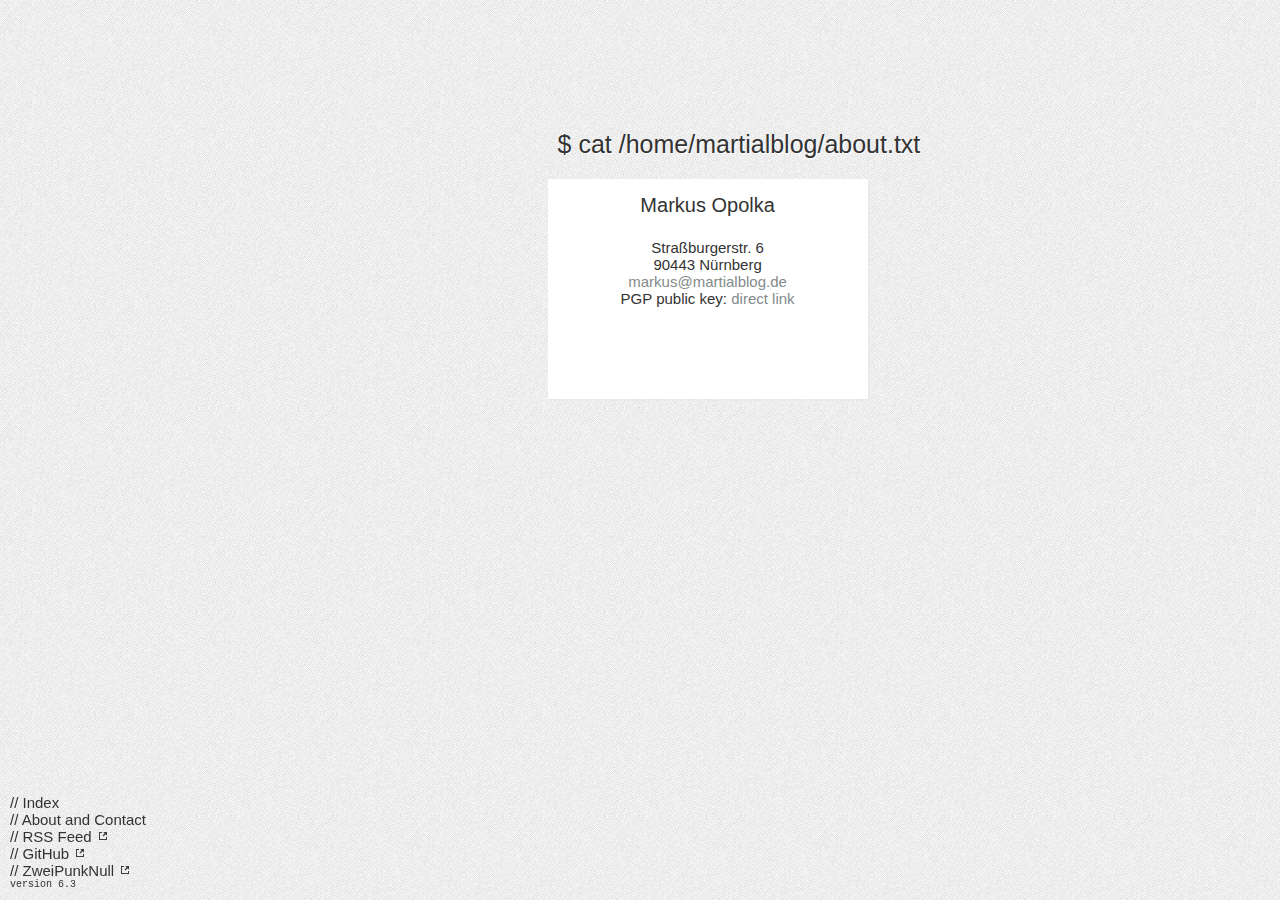
==== about.html @ 673826c4 "Update Profile and Links" ====
<!DOCTYPE html>
<html lang="en">
    <head>
        <title>About &#124; martialblog.de</title>
        <meta charset="UTF-8" />
        <meta name="viewport" content="width=device-width, initial-scale=1.0" />
        <meta name="description" content="martialblog Markus Opolka" />
        <meta name="keywords" content="weblog markus opolka,martialblog,markus opolka,opolka,portfolio,weblog,blog,fotoblog,fotografie,zweipunknull" />
        <meta name="robots" content="index, follow" />
        <meta name="author" content="Markus Opolka" />
        <link rel="shortcut icon" href="favicon.ico">
        <link rel="stylesheet" type="text/css" href="css/style.css" media="only screen and (min-width:720px)"/>
        <link rel="stylesheet" type="text/css" href="css/mobile.css" media="only screen and (max-width:720px)"/>
        <link href="https://fonts.googleapis.com/css?family=Lato:300,400' rel='stylesheet' type='text/css">
    </head>
<!--
Hi,
welcome to the source code. If you're here, you can see I like clean and easy to read code. For that reason, HTML and Python are so dear to my heart.
Well not much I can say here; just thanks for stopping by and have a great day!
-->
    <body>
        <div class="container" id="about">
          <div class="main">
            <h1>&#36; cat /home/martialblog/about.txt</h1>

                <div class="contact">
                        <h2>Markus Opolka</h2>
                        <p>
                        <br />
                        Straßburgerstr. 6<br />
                        90443 N&uuml;rnberg
                        </p>
                        <script type="text/javascript">
                            <!--
                            sto_dom='martialblog.de'
                            sto_user='markus'
                            document.write('<a href="mailto:' + sto_user + '@' +sto_dom + '" >'+ sto_user + '@' +sto_dom +'<' + '/a>')
                            //-->
                        </script><noscript><p>no-spam-thanks@localhost</p></noscript>
                        <p>PGP public key: <a href="markus.asc">direct link</a></p>
                </div>
              </div>
            </div>
        </div>
        <div id="footer">
            <a href="index.html">// Index</a>
            <a href="about.html">// About and Contact</a>
            <a href="https://theoldreader.com/profile/ee29ef043b8414f06aa22616" target="_blank">// RSS Feed</a>
            <a href="https://github.com/martialblog/" target="_blank">// GitHub</a>
            <a href="https://zweipunknull.de" target="_blank">// ZweiPunkNull</a>
            <div id="v">version 6.3</div>
        </div>
    </body>
</html>
---- css/style.css ----
/* CSS reset... Stuff */

body,div,dl,dt,dd,ul,ol,li,h1,h2,h3,h4,h5,h6,pre,form,fieldset,input,textarea,p,blockquote,th,td {
    margin:0;
    padding:0;
}
html,body {
    margin:0;
    padding:0;
}
table {
    border-collapse:collapse;
    border-spacing:0;
}
fieldset,img {
    border:0;
}
input {
    border:1px solid #b0b0b0;
    padding:3px 5px 4px;
    color:#979797;
    width:190px;
}
address,caption,cite,code,dfn,th,var {
    font-style:normal;
    font-weight:normal;
}
ol,ul {
    list-style:none;
}
caption,th {
    text-align:left;
}
h1,h2,h3,h4,h5,h6 {
    font-size:100%;
    font-weight:normal;
}
q:before,q:after {
    content:'';
}
abbr,acronym {
    border:0;
}

/* General Stuff */

body {
    background:#f9f9f9 url(../images/bg_texture.png) repeat top left;
    color: #333;
    font-family: 'Lato', sans-serif;
    font-weight: 400;
    font-size: 15px;
}
a {
    color: #333;
    text-decoration: none;
}
a[href^="//"]:after,
a[href^="http://"]:after,
a[href^="https://"]:after {
    content: url(../images/externalllink.png);
    margin: 0 0 0 5px;
}
.container {
    position:relative;
}
.main {
    position:absolute;
    margin: 10px auto;
    left:42%;
    top: 100px;
    width:500px;
}
.contact {
  width: 300px;
  height: 200px;
  margin: 10px;
  border: 10px solid #fff;
  overflow: hidden;
  position: relative;
  text-align: center;
 -webkit-box-shadow: 1px 1px 2px #e6e6e6;
 -moz-box-shadow: 1px 1px 2px #e6e6e6;
  box-shadow: 1px 1px 2px #e6e6e6;
  background: #fff;
}
.clr {
    clear: both;
}
h1 {
    margin: 0px;
    padding: 20px 20px 10px 20px;
    font-size: 25px;
    font-weight: 300;
    color: #333;
    text-shadow: 1px 1px 1px #fff;
    text-align: left;
}
h1 span {
    font-size: 15px;
    font-style: italic;
    color:#b2891b;
    padding:10px;
}
h2 {
    font-size:20px;
    padding:5px 5px 5px 5px;
}

/*ID based stuff*/

#v {
    font-family:"Courier New", Courier, monospace;
    font-size: 10px;
}
#footer {
    position:fixed;
    bottom:0em;
    left:0em;
    margin:5px 5px;
    padding:5px 5px;
    clear:both;
}
#footer a {
    display:block;
}
#projects .main .item .text a {
    color: #838B8B;
}
#about .main a {
    color: #838B8B;
}

/*Fancy Stuff*/

.view {
    width: 300px;
    height: 200px;
    margin: 10px;
    border: 10px solid #fff;
    overflow: hidden;
    position: relative;
    text-align: center;
   -webkit-box-shadow: 1px 1px 2px #e6e6e6;
   -moz-box-shadow: 1px 1px 2px #e6e6e6;
    box-shadow: 1px 1px 2px #e6e6e6;
    cursor: default;
    background: #fff;
}
.view .mask,.view .content {
    width: 300px;
    height: 200px;
    position: absolute;
    overflow: hidden;
    top: 0;
    left: 0;
}
.view img {
    display: block;
    position: relative;
}
.view h2 {
    text-transform: uppercase;
    color: #fff;
    text-align: center;
    position: relative;
    font-size: 17px;
    padding: 10px;
    background: rgba(0, 0, 0, 0.8);
    margin: 20px 0 0 0;
}
.view p {
    font-family: 'Lato', 'Helvetica Neue', Helvetica, Arial, 'Lucida Grande', sans-serif;
    font-style: italic;
    font-size: 14px;
    position: relative;
    color: #fff;
    padding: 10px 20px 20px;
    text-align: center;
}
.view a.info {
    display: inline-block;
    text-decoration: none;
    padding: 7px 14px;
    background: #000;
    color: #fff;
    text-transform: uppercase;
    -webkit-box-shadow: 0 0 1px #000;
    -moz-box-shadow: 0 0 1px #000;
    box-shadow: 0 0 1px #000;
}
.view a.info: hover {
    -webkit-box-shadow: 0 0 5px #000;
    -moz-box-shadow: 0 0 5px #000;
    box-shadow: 0 0 5px #000;
}
.view-fancy img {
    -webkit-transition: all 0.3s ease-in-out;
    -moz-transition: all 0.3s ease-in-out;
    -o-transition: all 0.3s ease-in-out;
    -ms-transition: all 0.3s ease-in-out;
    transition: all 0.3s ease-in-out;
}
.view-fancy .mask {
    background-color: rgba(96,96,96,0.3);
    -webkit-transform: translateX(-300px);
    -moz-transform: translateX(-300px);
    -o-transform: translateX(-300px);
    -ms-transform: translateX(-300px);
    transform: translateX(-300px);
    -ms-filter: "progid: DXImageTransform.Microsoft.Alpha(Opacity=100)";
    filter: alpha(opacity=100);
    opacity: 1;
    -webkit-transition: all 0.3s ease-in-out;
    -moz-transition: all 0.3s ease-in-out;
    -o-transition: all 0.3s ease-in-out;
    -ms-transition: all 0.3s ease-in-out;
    transition: all 0.3s ease-in-out;
}
.view-fancy h2 {
    background: rgba(255, 255, 255, 0.5);
    color: #000;
    -webkit-box-shadow: 0px 1px 3px rgba(159, 141, 140, 0.5);
    -moz-box-shadow: 0px 1px 3px rgba(159, 141, 140, 0.5);
    box-shadow: 0px 1px 3px rgba(159, 141, 140, 0.5);
}
.view-fancy p {
    -ms-filter: "progid: DXImageTransform.Microsoft.Alpha(Opacity=0)";
    filter: alpha(opacity=0);
    opacity: 0;
    color: #333;
    -webkit-transition: all 0.2s linear;
    -moz-transition: all 0.2s linear;
    -o-transition: all 0.2s linear;
    -ms-transition: all 0.2s linear;
    transition: all 0.2s linear;
}
.view-fancy:hover .mask {
    -webkit-transform: translateX(0px);
    -moz-transform: translateX(0px);
    -o-transform: translateX(0px);
    -ms-transform: translateX(0px);
    transform: translateX(0px);
}
.view-fancy:hover img {
    -webkit-transform: translateX(300px);
    -moz-transform: translateX(300px);
    -o-transform: translateX(300px);
    -ms-transform: translateX(300px);
    transform: translateX(300px);
}
.view-fancy:hover p {
    -ms-filter: "progid: DXImageTransform.Microsoft.Alpha(Opacity=100)";
    filter: alpha(opacity=100);
    opacity: 1;
}
---- css/mobile.css ----
/* CSS reset... Stuff */

body,div,dl,dt,dd,ul,ol,li,h1,h2,h3,h4,h5,h6,pre,form,fieldset,input,textarea,p,blockquote,th,td {
    margin:0;
    padding:0;
}
html,body {
    margin:0;
    padding:0;
}
table {
    border-collapse:collapse;
    border-spacing:0;
}
fieldset,img {
    border:0;
}
input {
    border:1px solid #b0b0b0;
    padding:3px 5px 4px;
    color:#979797;
    width:190px;
}
address,caption,cite,code,dfn,th,var {
    font-style:normal;
    font-weight:normal;
}
ol,ul {
    list-style:none;
}
caption,th {
    text-align:left;
}
h1,h2,h3,h4,h5,h6 {
    font-size:100%;
    font-weight:normal;
}
q:before,q:after {
    content:'';
}
abbr,acronym {
    border:0;
}

/* General Stuff */

body {
    background:#f9f9f9 url(../images/bg_texture.png) repeat top left;
    color: #333;
    font-family: 'Lato', sans-serif;
    font-weight: 400;
    font-size: 15px;
}
a {
    color: #333;
    text-decoration: none;
}
a[href^="//"]:after,
a[href^="http://"]:after,
a[href^="https://"]:after {
    content: url(../images/externalllink.png);
    margin: 0 0 0 5px;
}
.container {
    position:relative;
    margin:1em auto 0 auto;
}
.main {
    margin: 1em 1em ;
}
.clr {
    clear: both;
}
h1 {
    margin:0px;
    padding:5px;
    font-size:25px;
    color:#333;
    text-shadow:1px 1px 1px #fff;
    text-align:left;
    font-weight:400;
    text-align:left;
}
h1 span {
    display:block;
    font-size: 15px;
    font-family: Georgia, serif;
    font-style: italic;
    color:#b2891b;
}
h2 {
    font-size:20px;
    padding:15px;
}
h3 {
    font-size:20px;
    padding:5px;
}

/*ID based stuff*/

#v {
    display:none;
    font-family:"Courier New", Courier, monospace;
}
#footer {
    top:1em;
    left:1em;
}
#footer a {
    font-weight: bold;
    display: block;
    margin:0.3em;
    padding: 10px 15px;
    background: #fff;
}
#projects .main .item .text a {
    color: #838B8B;
}
#about .main a {
    color: #838B8B;
}
.view {
    margin: 15px;
}
.view img {
    border: 10px solid #fff;
    background: #fff;
    display: block;
    margin:0 auto;
}
.view a.info {
    display: inline-block;
    text-decoration: none;
    padding: 7px 14px;
    margin:10px 0 20px 0;
    background: #000;
    color: #fff;
    text-transform: uppercase;
}
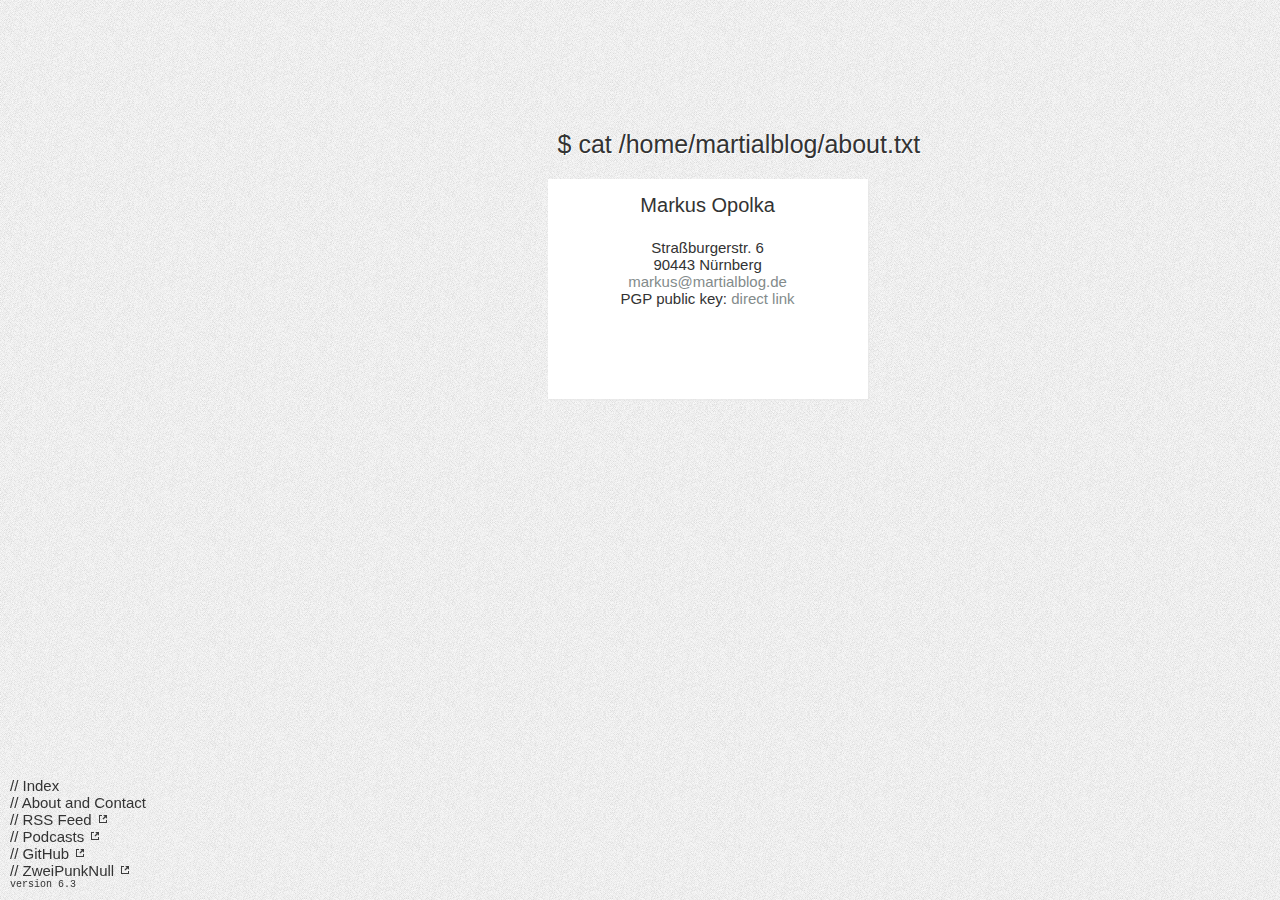
==== commit ae407139: "Add link to player.fm" ====
--- a/about.html
+++ b/about.html
@@ -13,11 +13,6 @@
         <link rel="stylesheet" type="text/css" href="css/mobile.css" media="only screen and (max-width:720px)"/>
         <link href="https://fonts.googleapis.com/css?family=Lato:300,400' rel='stylesheet' type='text/css">
     </head>
-<!--
-Hi,
-welcome to the source code. If you're here, you can see I like clean and easy to read code. For that reason, HTML and Python are so dear to my heart.
-Well not much I can say here; just thanks for stopping by and have a great day!
--->
     <body>
         <div class="container" id="about">
           <div class="main">
@@ -46,6 +41,7 @@
             <a href="index.html">// Index</a>
             <a href="about.html">// About and Contact</a>
             <a href="https://theoldreader.com/profile/ee29ef043b8414f06aa22616" target="_blank">// RSS Feed</a>
+            <a href="https://player.fm/martialblog/fm" target="_blank">// Podcasts</a>
             <a href="https://github.com/martialblog/" target="_blank">// GitHub</a>
             <a href="https://zweipunknull.de" target="_blank">// ZweiPunkNull</a>
             <div id="v">version 6.3</div>
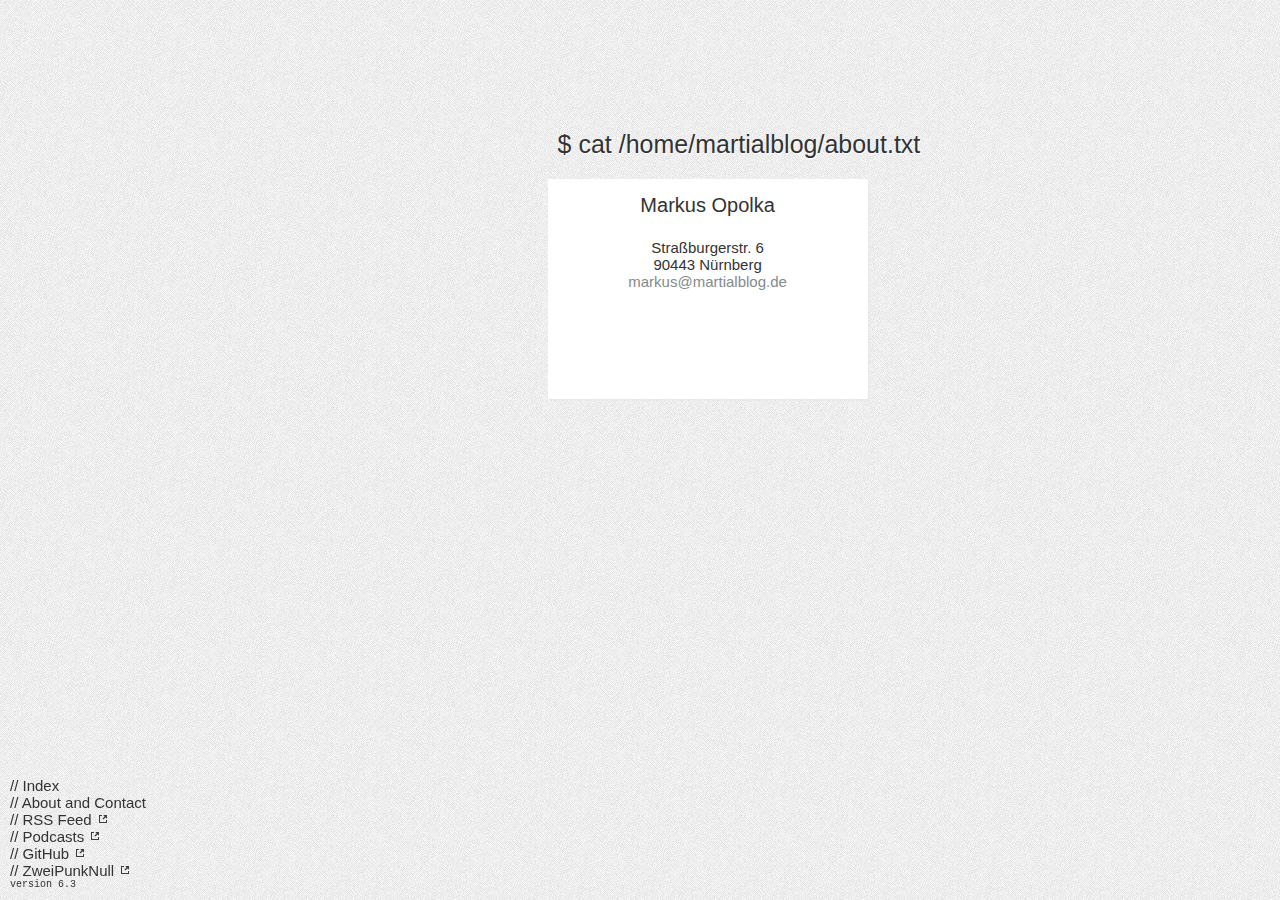
==== commit 48f40f87: "Remove PGP" ====
--- a/about.html
+++ b/about.html
@@ -32,7 +32,6 @@
                             document.write('<a href="mailto:' + sto_user + '@' +sto_dom + '" >'+ sto_user + '@' +sto_dom +'<' + '/a>')
                             //-->
                         </script><noscript><p>no-spam-thanks@localhost</p></noscript>
-                        <p>PGP public key: <a href="markus.asc">direct link</a></p>
                 </div>
               </div>
             </div>
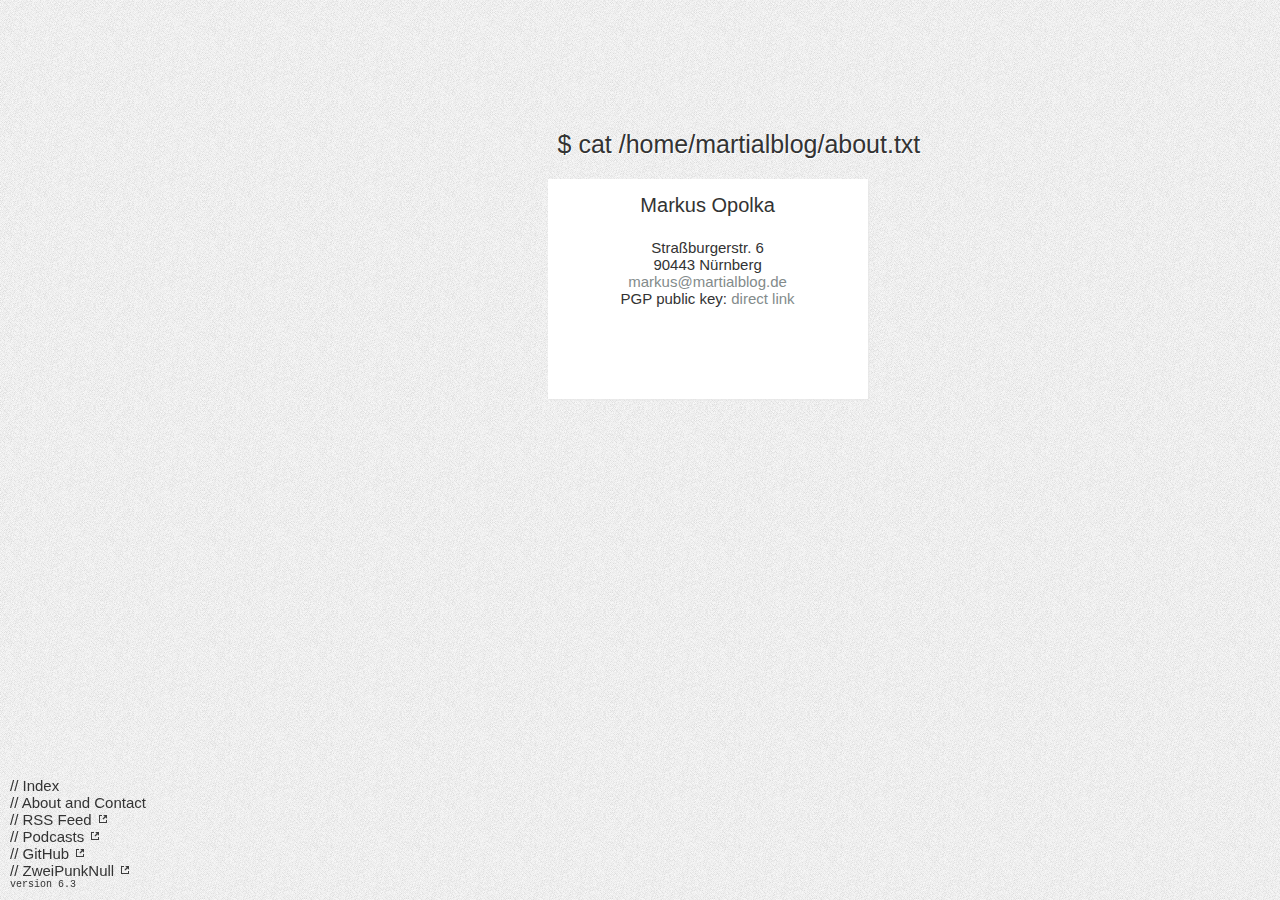
==== commit b8a840a6: "Revert "Remove PGP"" ====
--- a/about.html
+++ b/about.html
@@ -32,6 +32,7 @@
                             document.write('<a href="mailto:' + sto_user + '@' +sto_dom + '" >'+ sto_user + '@' +sto_dom +'<' + '/a>')
                             //-->
                         </script><noscript><p>no-spam-thanks@localhost</p></noscript>
+                        <p>PGP public key: <a href="markus@martialblog.de.pub.asc">direct link</a></p>
                 </div>
               </div>
             </div>
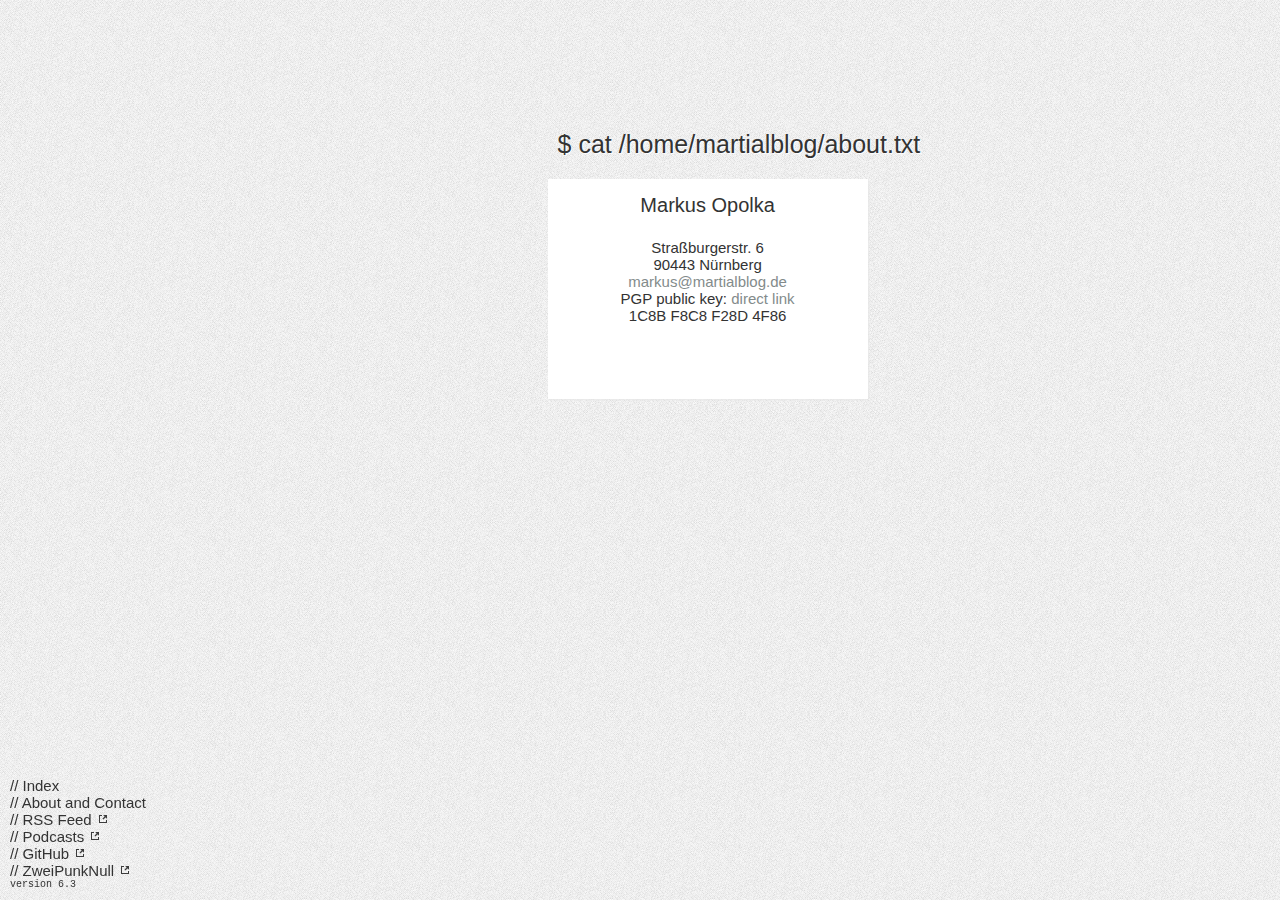
==== commit 5dae829a: "Add Fingerprint" ====
--- a/about.html
+++ b/about.html
@@ -33,6 +33,7 @@
                             //-->
                         </script><noscript><p>no-spam-thanks@localhost</p></noscript>
                         <p>PGP public key: <a href="markus@martialblog.de.pub.asc">direct link</a></p>
+                        <p>1C8B F8C8 F28D 4F86</p>
                 </div>
               </div>
             </div>
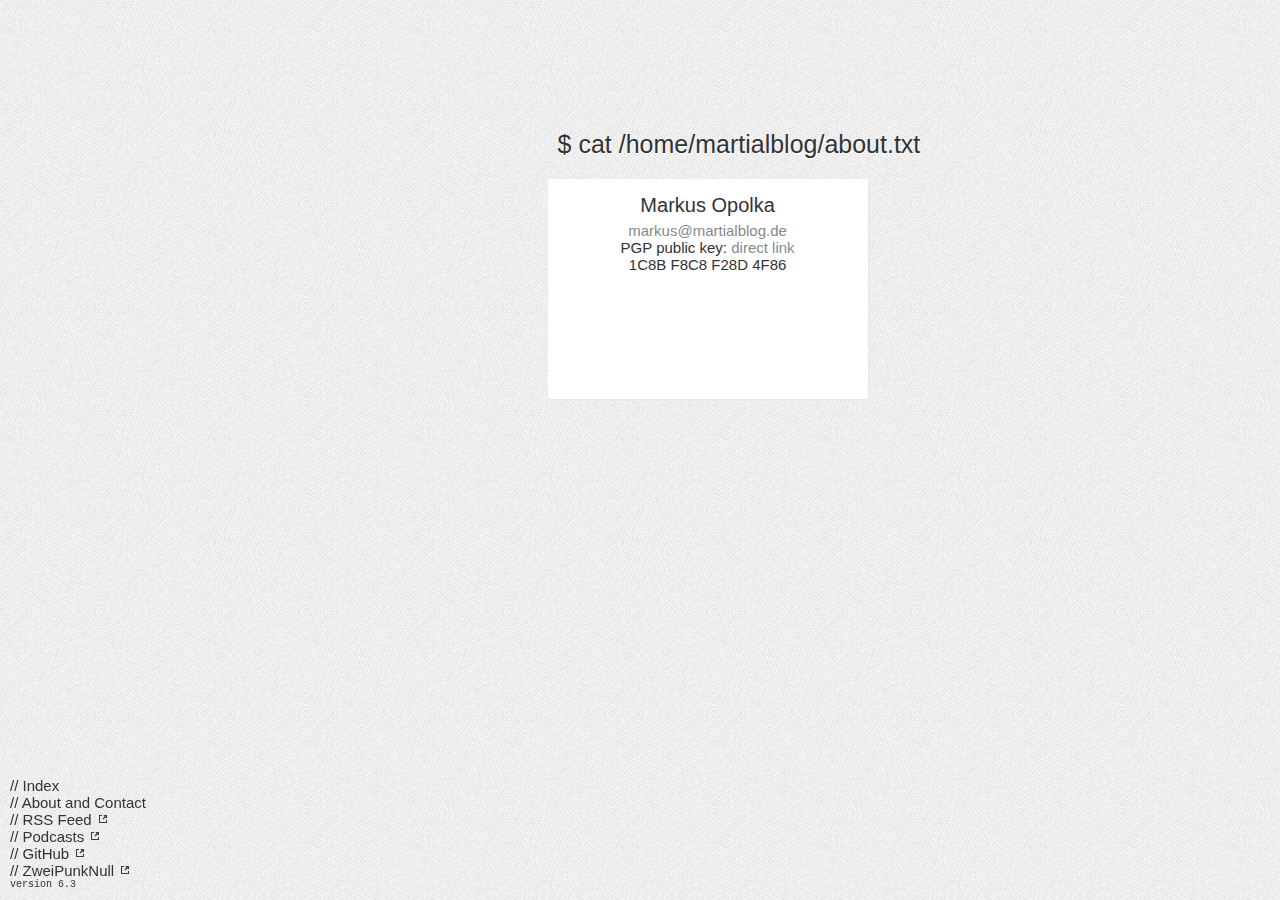
==== commit cccb51b9: "Remove address" ====
--- a/about.html
+++ b/about.html
@@ -20,11 +20,6 @@
 
                 <div class="contact">
                         <h2>Markus Opolka</h2>
-                        <p>
-                        <br />
-                        Straßburgerstr. 6<br />
-                        90443 N&uuml;rnberg
-                        </p>
                         <script type="text/javascript">
                             <!--
                             sto_dom='martialblog.de'
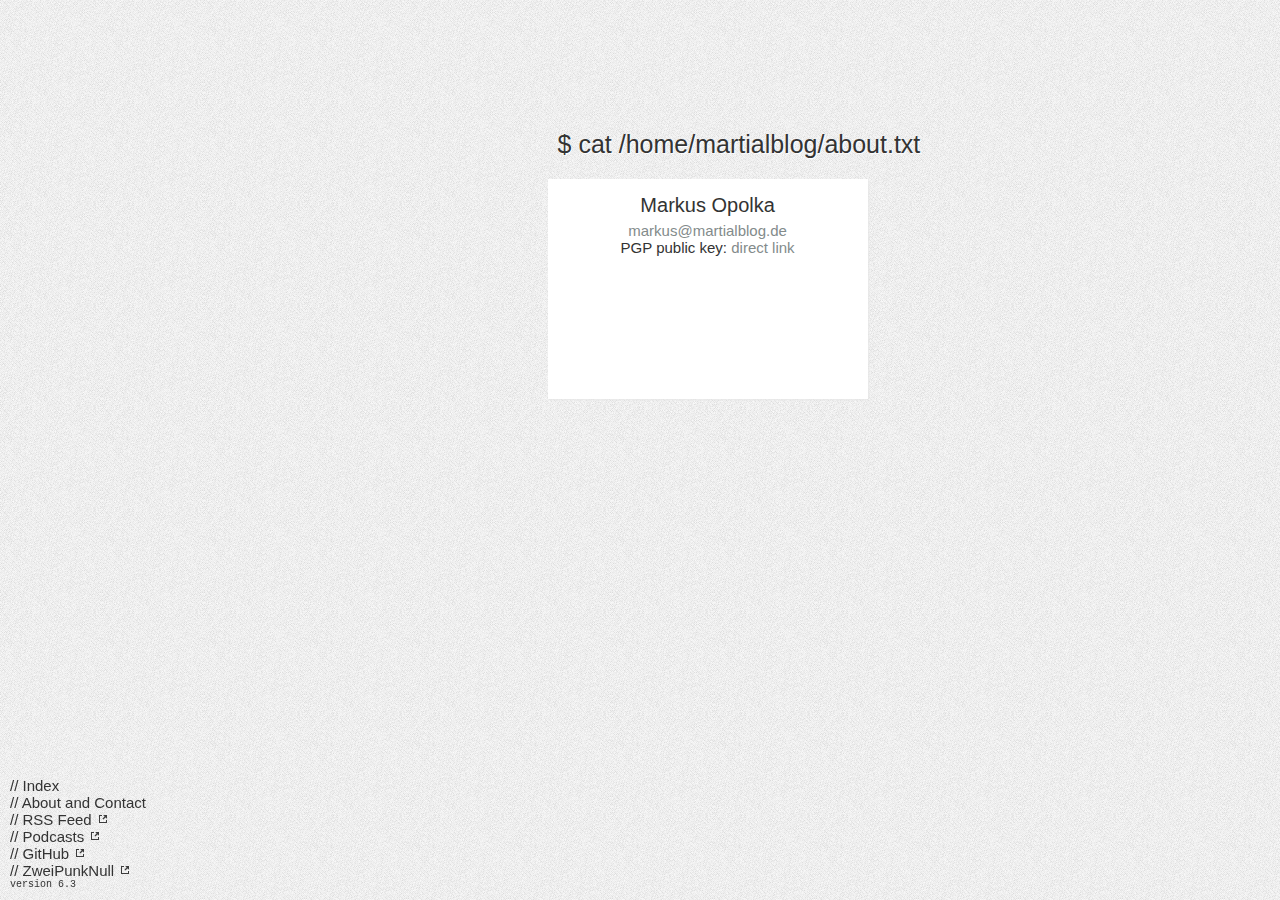
==== commit e6947af7: "Remove old Fingerprint" ====
--- a/about.html
+++ b/about.html
@@ -28,7 +28,6 @@
                             //-->
                         </script><noscript><p>no-spam-thanks@localhost</p></noscript>
                         <p>PGP public key: <a href="markus@martialblog.de.pub.asc">direct link</a></p>
-                        <p>1C8B F8C8 F28D 4F86</p>
                 </div>
               </div>
             </div>
